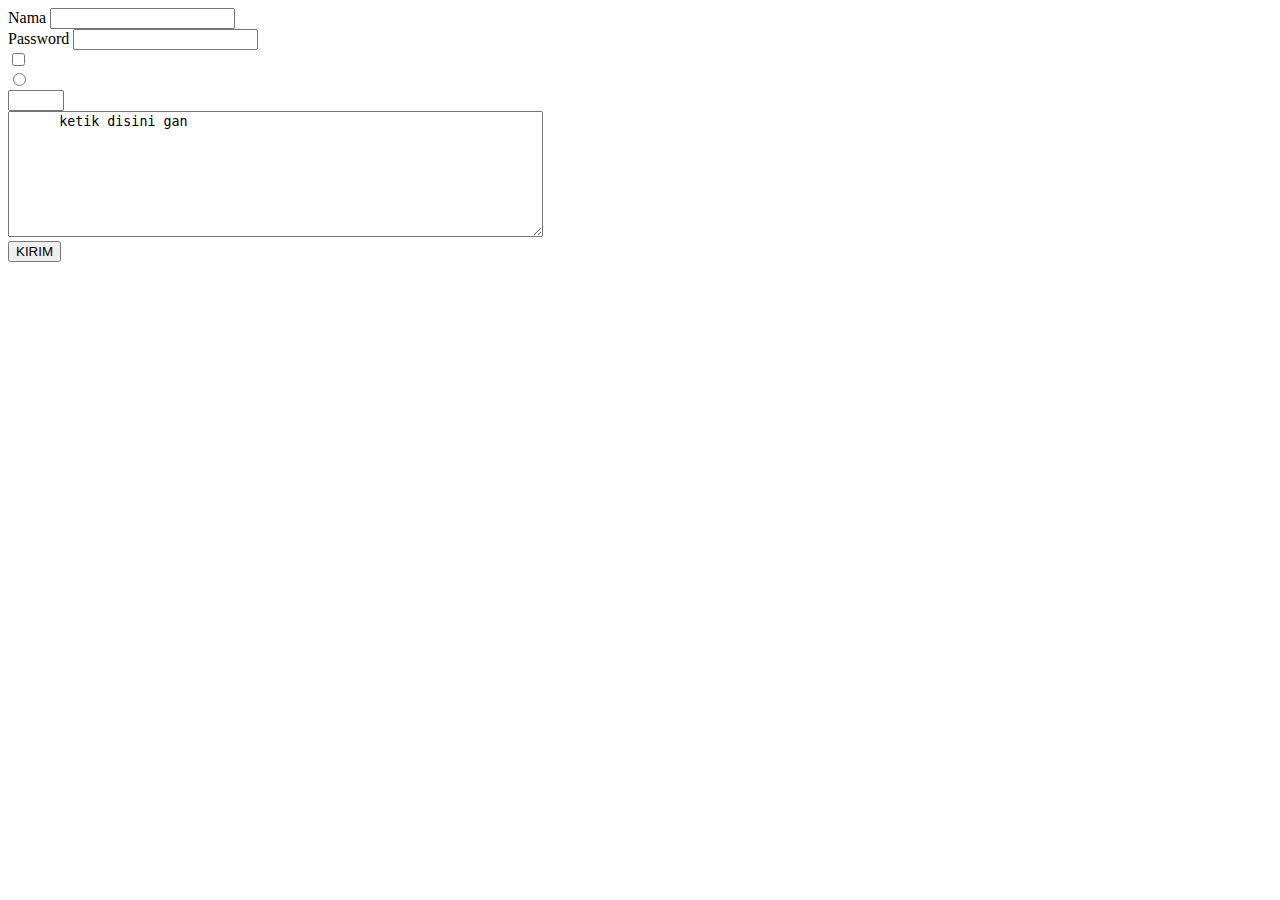
==== form.html @ cc209049 "nambah form" ====
<!DOCTYPE html>
<html lang="en">
  <head>
    <meta charset="UTF-8" />
    <meta name="viewport" content="width=device-width, initial-scale=1.0" />
    <title>Form RevoU</title>
  </head>
  <body>
    <form action="" method="post" id="myForm">
      <label for="">Nama</label>
      <input type="text" />
      <br />
      <label for="" id="pw">Password</label>
      <input type="password" id="pass" />
      <br />
      <input type="checkbox" />
      <br />
      <input type="radio" />
      <br />
      <input type="Number" min="1" max="10" />
      <br />
      <textarea name="" id="area" cols="64" rows="8">
      ketik disini gan
    </textarea
      >
      <br />
      <input type="submit" value="KIRIM" />
    </form>
  </body>
</html>
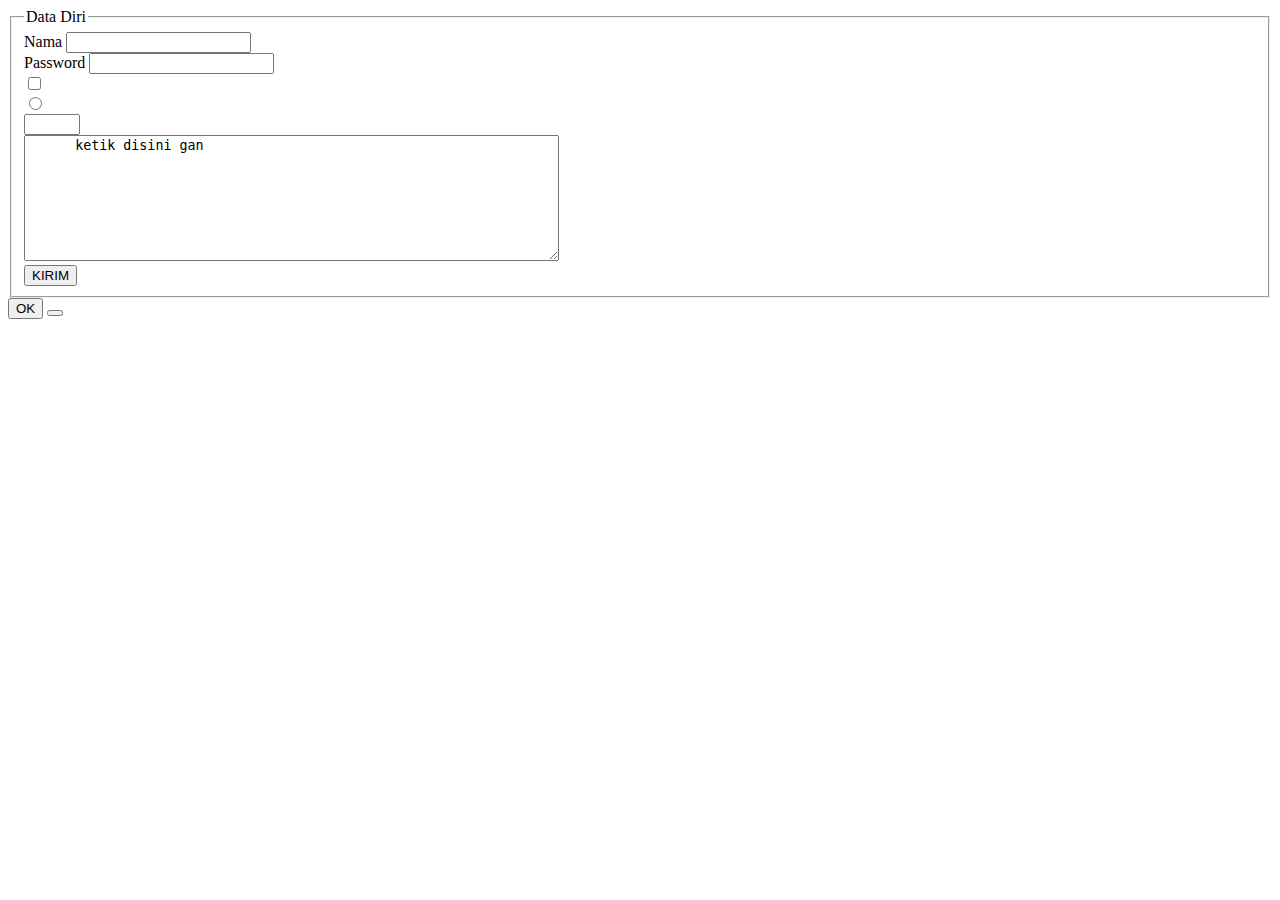
==== commit b1a04795: "update semantic" ====
--- a/form.html
+++ b/form.html
@@ -7,24 +7,30 @@
   </head>
   <body>
     <form action="" method="post" id="myForm">
-      <label for="">Nama</label>
-      <input type="text" />
-      <br />
-      <label for="" id="pw">Password</label>
-      <input type="password" id="pass" />
-      <br />
-      <input type="checkbox" />
-      <br />
-      <input type="radio" />
-      <br />
-      <input type="Number" min="1" max="10" />
-      <br />
-      <textarea name="" id="area" cols="64" rows="8">
+      <fieldset>
+        <legend>Data Diri</legend>
+        <label for="">Nama</label>
+        <input type="text" />
+        <br />
+        <label for="" id="pw">Password</label>
+        <input type="password" id="pass" />
+        <br />
+        <input type="checkbox" />
+        <br />
+        <input type="radio" />
+        <br />
+        <input type="Number" min="1" max="10" />
+        <br />
+        <textarea name="" id="area" cols="64" rows="8">
       ketik disini gan
     </textarea
-      >
-      <br />
-      <input type="submit" value="KIRIM" />
+        >
+        <br />
+        <input type="submit" value="KIRIM" />
+      </fieldset>
     </form>
+
+    <button type="button">OK</button>
+    <button></button>
   </body>
 </html>
